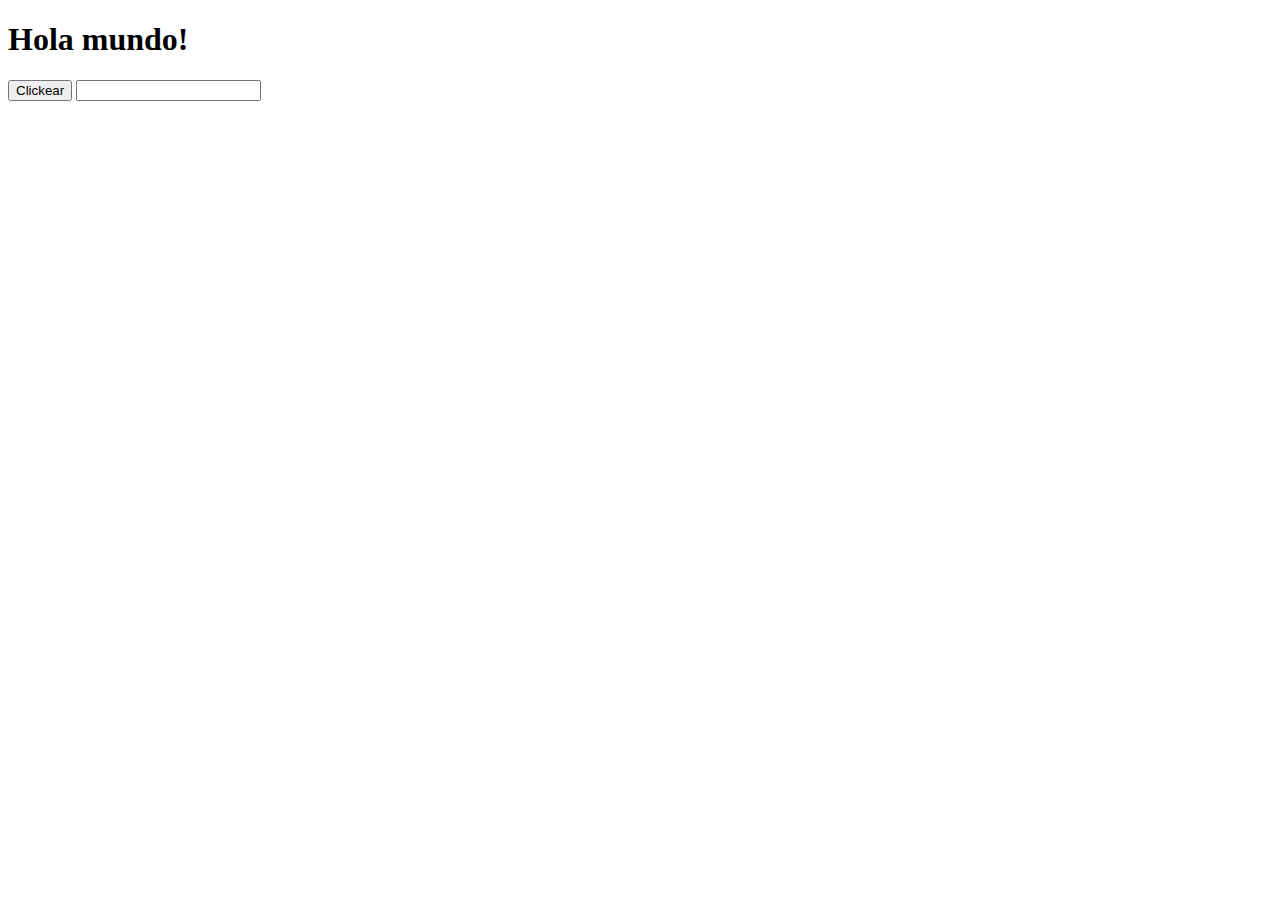
==== 04-dom/index.html @ 7d0b1179 "Modulo 5" ====
<!DOCTYPE html>
<html lang="en">
  <head>
    <meta charset="UTF-8" />
    <meta http-equiv="X-UA-Compatible" content="IE=edge" />
    <meta name="viewport" content="width=device-width, initial-scale=1.0" />
    <link rel="stylesheet" href="style.css" />
    <title>DOM</title>
  </head>
  <body>
    <h1 id="titulo">DOM</h1>
    <div id="seccion"></div>

    <button id="boton">Clickear</button>

    <input type="text" id="input" />
    <script src="./script.js"></script>
  </body>
</html>
---- 04-dom/style.css ----

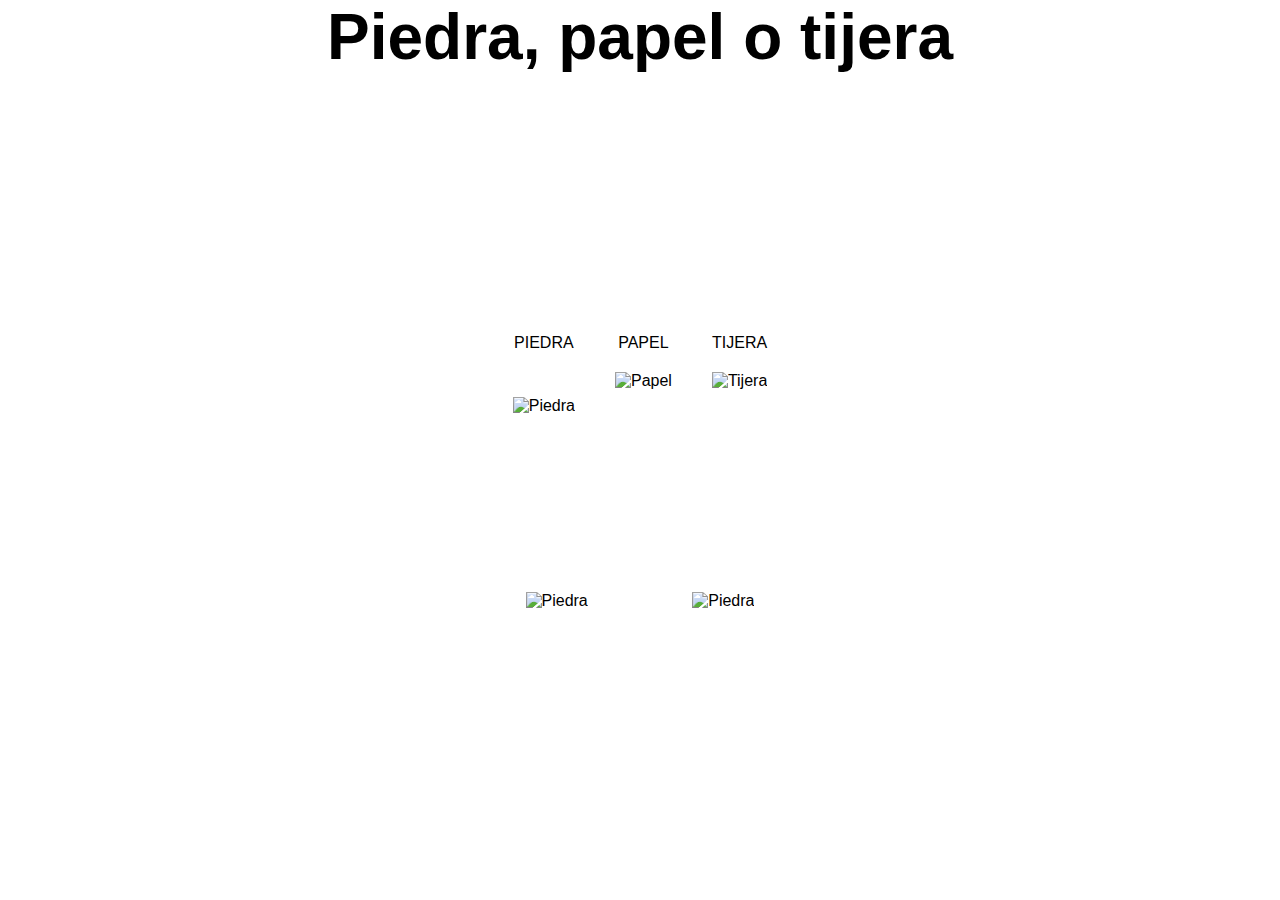
==== commit 604b9c5c: "Clase 6 numero aleatorio" ====
--- a/04-dom/index.html
+++ b/04-dom/index.html
@@ -8,12 +8,34 @@
     <title>DOM</title>
   </head>
   <body>
-    <h1 id="titulo">DOM</h1>
-    <div id="seccion"></div>
+    <h1 class="cabecera">Piedra, papel o tijera</h1>
+    <div class="contenedor">
+      <div class="imagenes">
+        <div class="imagen">
+          <span class="titulo">PIEDRA</span>
+          <div id="piedra" class="img">
+            <img src="piedra.png" alt="Piedra" height="100" />
+          </div>
+        </div>
+        <div class="imagen">
+          <span class="titulo">PAPEL</span>
+          <div id="papel" class="img">
+            <img src="papel.png" alt="Papel" height="150" />
+          </div>
+        </div>
+        <div class="imagen">
+          <span class="titulo">TIJERA</span>
+          <div id="tijera" class="img">
+            <img src="tijera.png" alt="Tijera" height="150" />
+          </div>
+        </div>
+      </div>
+      <div class="lucha">
+        <img class="jugador" src="piedra.png" alt="Piedra" height="100" />
 
-    <button id="boton">Clickear</button>
-
-    <input type="text" id="input" />
+        <img class="maquina" src="piedra.png" alt="Piedra" height="100" />
+      </div>
+    </div>
     <script src="./script.js"></script>
   </body>
 </html>
--- a/04-dom/style.css
+++ b/04-dom/style.css
@@ -1 +1,56 @@
+body {
+  margin: 0;
+  height: 100vh;
+  display: flex;
+  flex-direction: column;
+  justify-content: center;
+  align-items: center;
+  font-family: Verdana, Geneva, Tahoma, sans-serif;
+}
 
+.cabecera {
+  font-size: 4rem;
+  margin: 0;
+}
+
+.titulo {
+  font-size: 1, 7rem;
+}
+.contenedor {
+  display: flex;
+  flex-direction: column;
+  justify-content: center;
+  align-items: center;
+  height: 100%;
+  width: 100%;
+}
+
+.imagenes {
+  display: flex;
+  justify-content: center;
+  align-items: center;
+}
+
+.imagen {
+  text-align: center;
+  margin: 20px;
+}
+
+.img {
+  margin-top: 20px;
+  height: 150px;
+  display: flex;
+  flex-direction: column;
+  justify-content: center;
+  align-items: center;
+  cursor: pointer;
+}
+
+.jugador,
+.maquina {
+  margin: 50px;
+}
+
+.img img {
+  z-index: -1;
+}
